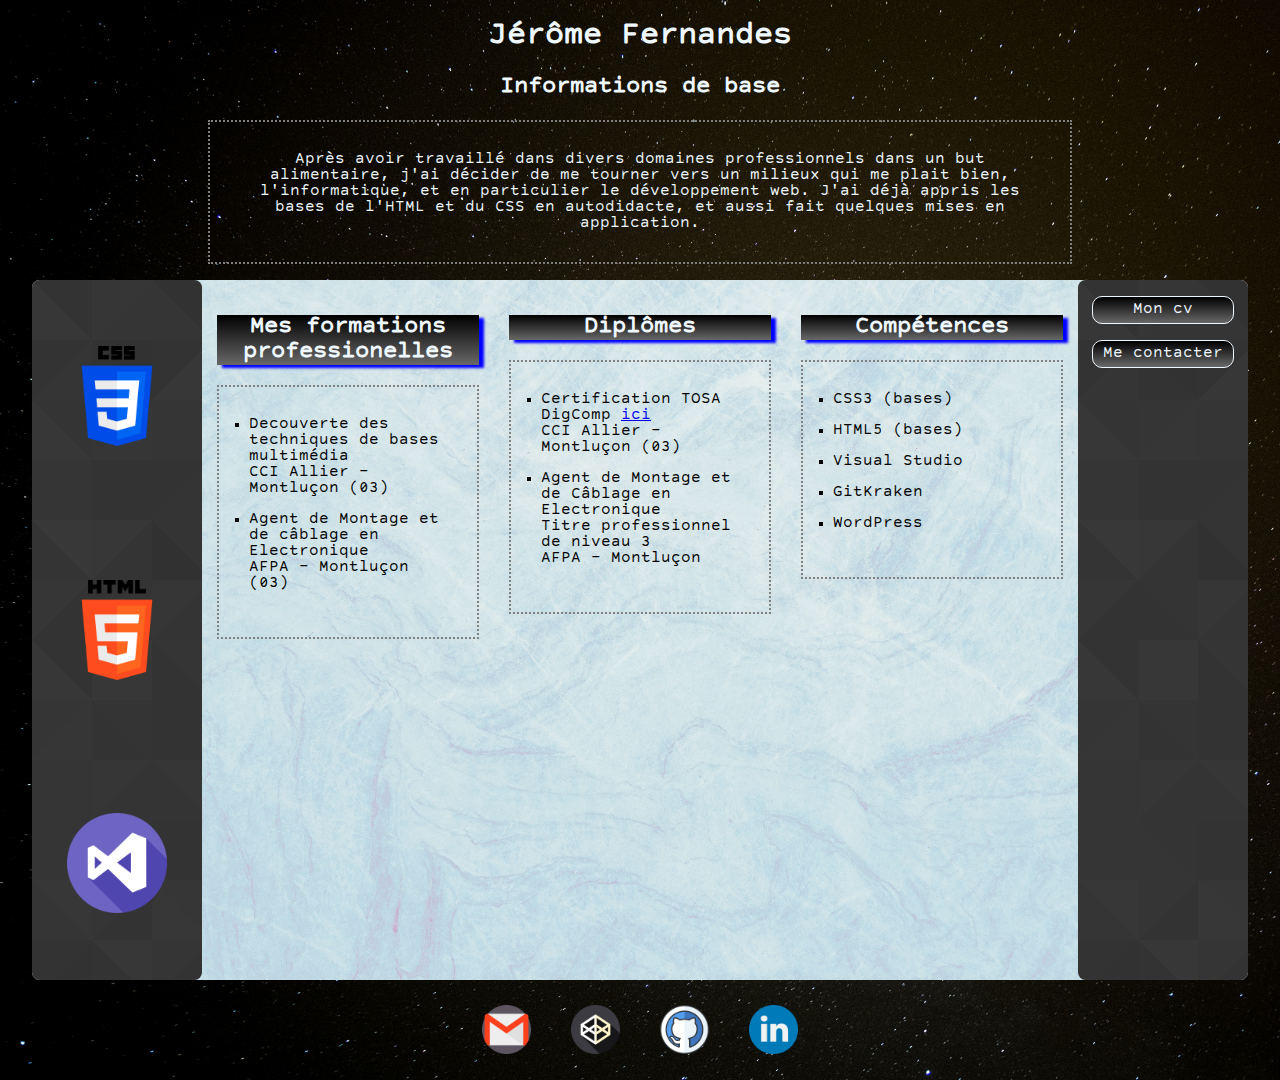
==== index.html @ 40c96adb "Rename Index.html to index.html" ====
<!DOCTYPE html>
<html lang="fr">
<head>
    <meta charset='utf-8'>
    <title>CV</title>
    <link rel='stylesheet' href='style.css'>
</head>
<body>
    <header>
            <h1>Jérôme Fernandes</h1>
            <h2>Informations de base</h2>
            <p class="P_header">Après avoir travaillé dans divers domaines professionnels dans un but alimentaire, j'ai décider de me tourner vers un milieux qui me plait bien, l'informatique, et en particulier le développement web. J'ai déjà appris les bases de l'HTML et du CSS en autodidacte, et aussi fait quelques mises en application.</p>
    </header>
    
    <div id="container">
        <div id="siderL">
            <img class="sider_logo" src="images/css-3.png" alt="logo_css3">
            <img class="sider_logo" src="images/html-5.png" alt="logo_html5">
            <img class="sider_logo" src="images/visual-studio.png" alt="logo_visual-studio">
        </div>
        <section>
            <h2>Mes formations professionelles</h2>
            <ul>
                <li>Decouverte des techniques de bases multimédia<br>
                CCI Allier - Montluçon (03)</li>
                <li>Agent de Montage et de câblage en Electronique<br>
                AFPA - Montluçon (03)</li>
                </ul>
        </section>

        <section>
            <h2>Diplômes</h2>
            <ul>
                <li>Certification TOSA DigComp <a href="https://drive.google.com/file/d/1QOPZS-rbg1H2WEulJSJLCkupSEXp5oJ4/view?usp=sharing">ici</a><br>
                CCI Allier - Montluçon (03)</li>
                <li>Agent de Montage et de Câblage en Electronique<br>
                Titre professionnel de niveau 3<br>AFPA - Montluçon</li>
            </ul>
        </section>
        
        <section>
            <h2>Compétences</h2>
            <ul>
                <li>CSS3 (bases)</li>
                <li>HTML5 (bases)</li>
                <li>Visual Studio</li>
                <li>GitKraken</li>
                <li>WordPress</li>
            </ul>
        </section>
        <div id="siderR">
            <nav class="menu">
                <p><a href="./index.html">Mon cv</a></p>
                <p><a href="./formulaire.html"> Me contacter </a></p>
            </nav>
            <div id="logos">
                <img class="sider_logo" src="images/css-3.png" alt="logo_css3">
                <img class="sider_logo" src="images/html-5.png" alt="logo_html5">
                <img class="sider_logo" src="images/visual-studio.png" alt="logo_visual-studio">
            </div>
        </div>   
    </div>
    
    <footer>
        <a class="footer_logo" href="mailto:fernandes.jerome03@gmail.com"><img class="footer_logo" src="images/gmail.png" alt="gmail"></a>
        <a target="_blank" class="footer_logo" href="https://codepen.io/kujasan"><img class="footer_logo" src="images/codepen.png" alt="codepen"></a>
        <a target="_blank" class="footer_logo" href="https://github.com/KujaSan"><img class="footer_logo" src="images/github.png" alt="github"></a>
        <a target="_blank" class="footer_logo" href="https://www.linkedin.com/in/jérôme-fernandes-109b6a214/"><img class="footer_logo" src="images/linkedin.png" alt="linkedin"></a>
    </footer>
</body>
</html>
---- style.css ----
@font-face{
    font-family: 'courier-prime';
    src: url('courier-prime-code/Courier\ Prime\ Code.ttf') format('truetype');
    font-weight: normal;
    font-style: normal;
}
body{
    background-image: url(images/header.jpg);
    background-size:cover;
    margin:0;
    font-family: 'courier-prime';
}
h1,h2,p{
    text-align: center;
    max-width: 800px;
    margin-left: auto;
    margin-right: auto;
    color: aliceblue;
}
ul,.P_header{
    border: dotted grey 2px;
    height: auto;
    padding: 30px;
    list-style: square;
}
li{
    padding-bottom: 15px;
}

#container{
    background-image: url(images/marble_background.jpg);
    background-size: cover;
    border-radius: 7.5px;
    width:95%;
    height: 700px;
    margin-left: auto;
    margin-right: auto;
    display:flex;
    justify-content: space-between;
}
section{
    height: 50%;
    width: 30%;
    padding: 15px;
}
section > h2{
    box-shadow: 5px 2.5px 2.5px blue;
    color: aliceblue;
    background: linear-gradient(rgb(0, 0, 0),#686868);
}

#siderL,#siderR{
    background-image: url(images/sider.png);
    border-radius: 7.5px;
    width: 170px;
    min-width: 170px;
    height: 100%;
    display: flex;
    flex-direction: column;
}

/* sider gauche */
#siderL{
    align-items: center;
    justify-content: space-around;
}
.sider_logo{
    width: 100px;
    height: auto;
}
/* sider droit avec menu*/
nav{
    vertical-align: top;
}
nav > p{
    border-radius: 10px;
    border: solid aliceblue 1px;
    background: linear-gradient(rgb(0, 0, 0),#686868);
    width: 130px;
    padding: 5px;
}
nav > p:hover{
    box-shadow: 5px 5px 5px blue;
}
nav > p > a{
    outline: none;
    text-decoration: none;
}
nav > p > a:link {
    color: aliceblue;
}
nav > p > a:visited {
    color: aliceblue;
}
#logos{
    visibility: hidden;
}
/*mise en place logos footer*/
footer{   
    height: 100px;
    display: flex;
    align-items: center;
    justify-content: center;
}
.footer_logo{
    width: auto;
    height: 70%;
    margin: 10px;
}
.footer_logo:hover{
    animation-duration: 2s;
    animation-name: jiggle;
}
@keyframes jiggle {
    0%,100%{transform: rotate(0deg);
    }
    10%,80%{transform: rotate(-15deg);
    }
    30%,60%{transform: rotate(-30deg);
    }
    40%,70%{transform: rotate(30deg);
    }
    20%,90%{transform: rotate(15deg);
    }
}
/*pour le formulaire*/
#bloc_commentaire{
    width: 40%;
    min-width: 450px;
    margin-top: auto;
    margin-bottom: auto;
}
#bloc{
    width: 100%;
    display: flex;
    flex-direction: row;
}
.field{
    width: 50%;
}
.coordonnees{
    width: 250px;
}
textarea{
    width: auto;
    height: 200px;
    resize : none;
    overflow-y: scroll;
}
fieldset{
    color: black;
    border: dotted black 2px;
    margin-top: 15px;
    display: flex;
    flex-direction: column;
}
fieldset > p{
    color:black;
}
#button{    
    height: fit-content;
    width: fit-content;
    background: linear-gradient(rgb(0, 0, 0),#686868);
    border: solid aliceblue 1px ;
    border-radius: 10px;
    color: aliceblue;
    margin-top: 15px;
    padding: 10px;
    text-align: center;
    display: block;
    align-self: end;
}
#button:hover{
    box-shadow: 3px 3px 3px blue;
}
@media all and (max-width:915px) {
    header{
        width: auto;
        margin: 15px;
    }
    #container{
        flex-direction: column-reverse;
        height: 1600px;
    }
/* inversion des siders et passage en mode vertical + supression du sider de gauche*/
    #siderL,#siderR{
        height: 10%;
        width: auto;        
        flex-direction: row;
    }
    .menu{
        margin: 15px;
        height: auto;
        display: flex;
        flex-direction: column;
        align-items: center;
        justify-content: space-evenly;
    }
    #siderL{
        visibility: hidden;
    }
    #logos{
        visibility: visible;
        height: 100%;
        width: 80%;
        display: flex;
        align-items: center;
        justify-content: space-evenly;
    }
    .sider_logo{
        height: 50%;
        width: auto;
    }
/*partie centrale passant de horizontale à verticale*/
    section{    
        width: 60%;
        margin-left: auto;
        margin-right: auto;
    }
    ul{
        height: fit-content;
    }
    footer{
        width: auto;
    }
/*formulaire*/
    #bloc_commentaire{
        width: 80%;
        margin-left: auto;
        margin-right: auto;    
    }
    #bloc{
        flex-direction: column;
    }
    .field{
        width: auto;
    }
}
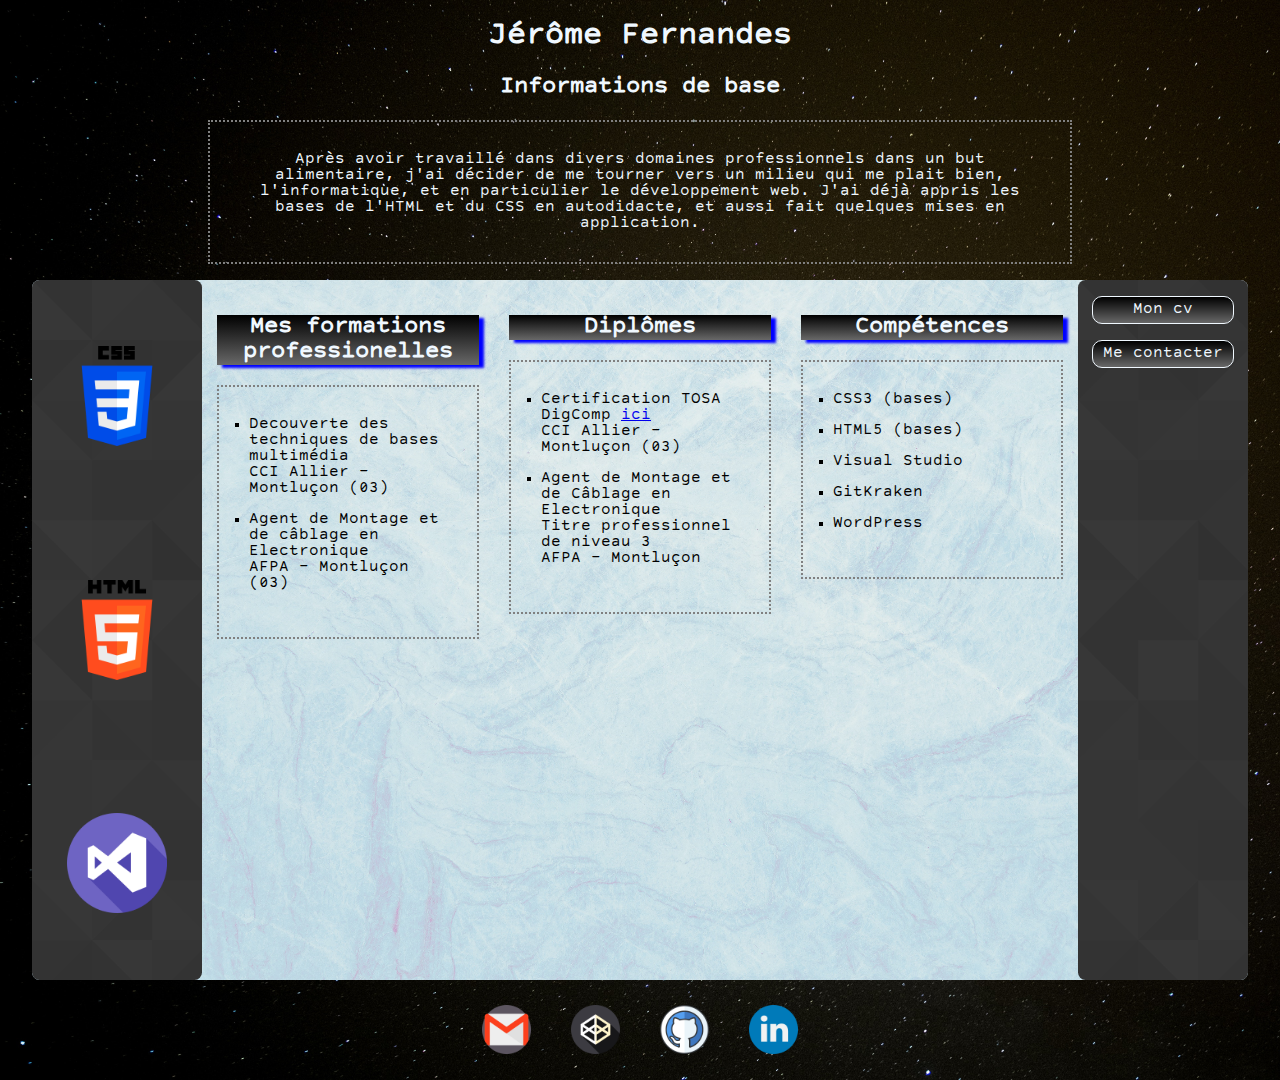
==== commit 03ff9f76: "Update index.html" ====
--- a/index.html
+++ b/index.html
@@ -9,7 +9,7 @@
     <header>
             <h1>Jérôme Fernandes</h1>
             <h2>Informations de base</h2>
-            <p class="P_header">Après avoir travaillé dans divers domaines professionnels dans un but alimentaire, j'ai décider de me tourner vers un milieux qui me plait bien, l'informatique, et en particulier le développement web. J'ai déjà appris les bases de l'HTML et du CSS en autodidacte, et aussi fait quelques mises en application.</p>
+            <p class="P_header">Après avoir travaillé dans divers domaines professionnels dans un but alimentaire, j'ai décider de me tourner vers un milieu qui me plait bien, l'informatique, et en particulier le développement web. J'ai déjà appris les bases de l'HTML et du CSS en autodidacte, et aussi fait quelques mises en application.</p>
     </header>
     
     <div id="container">
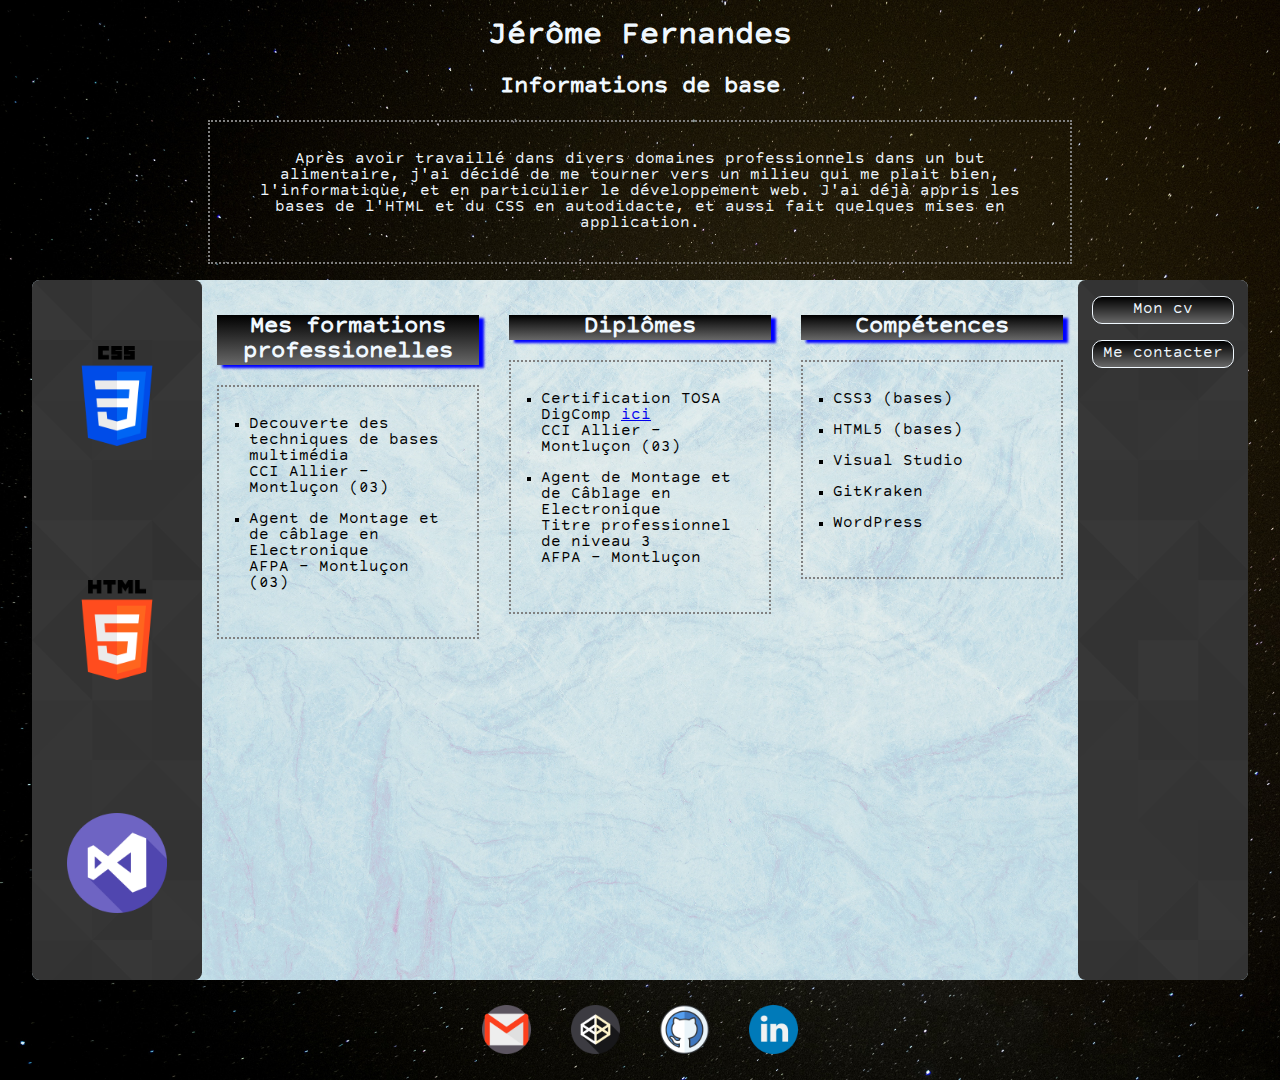
==== commit d28d0981: "Update index.html" ====
--- a/index.html
+++ b/index.html
@@ -9,7 +9,7 @@
     <header>
             <h1>Jérôme Fernandes</h1>
             <h2>Informations de base</h2>
-            <p class="P_header">Après avoir travaillé dans divers domaines professionnels dans un but alimentaire, j'ai décider de me tourner vers un milieu qui me plait bien, l'informatique, et en particulier le développement web. J'ai déjà appris les bases de l'HTML et du CSS en autodidacte, et aussi fait quelques mises en application.</p>
+            <p class="P_header">Après avoir travaillé dans divers domaines professionnels dans un but alimentaire, j'ai décidé de me tourner vers un milieu qui me plait bien, l'informatique, et en particulier le développement web. J'ai déjà appris les bases de l'HTML et du CSS en autodidacte, et aussi fait quelques mises en application.</p>
     </header>
     
     <div id="container">
